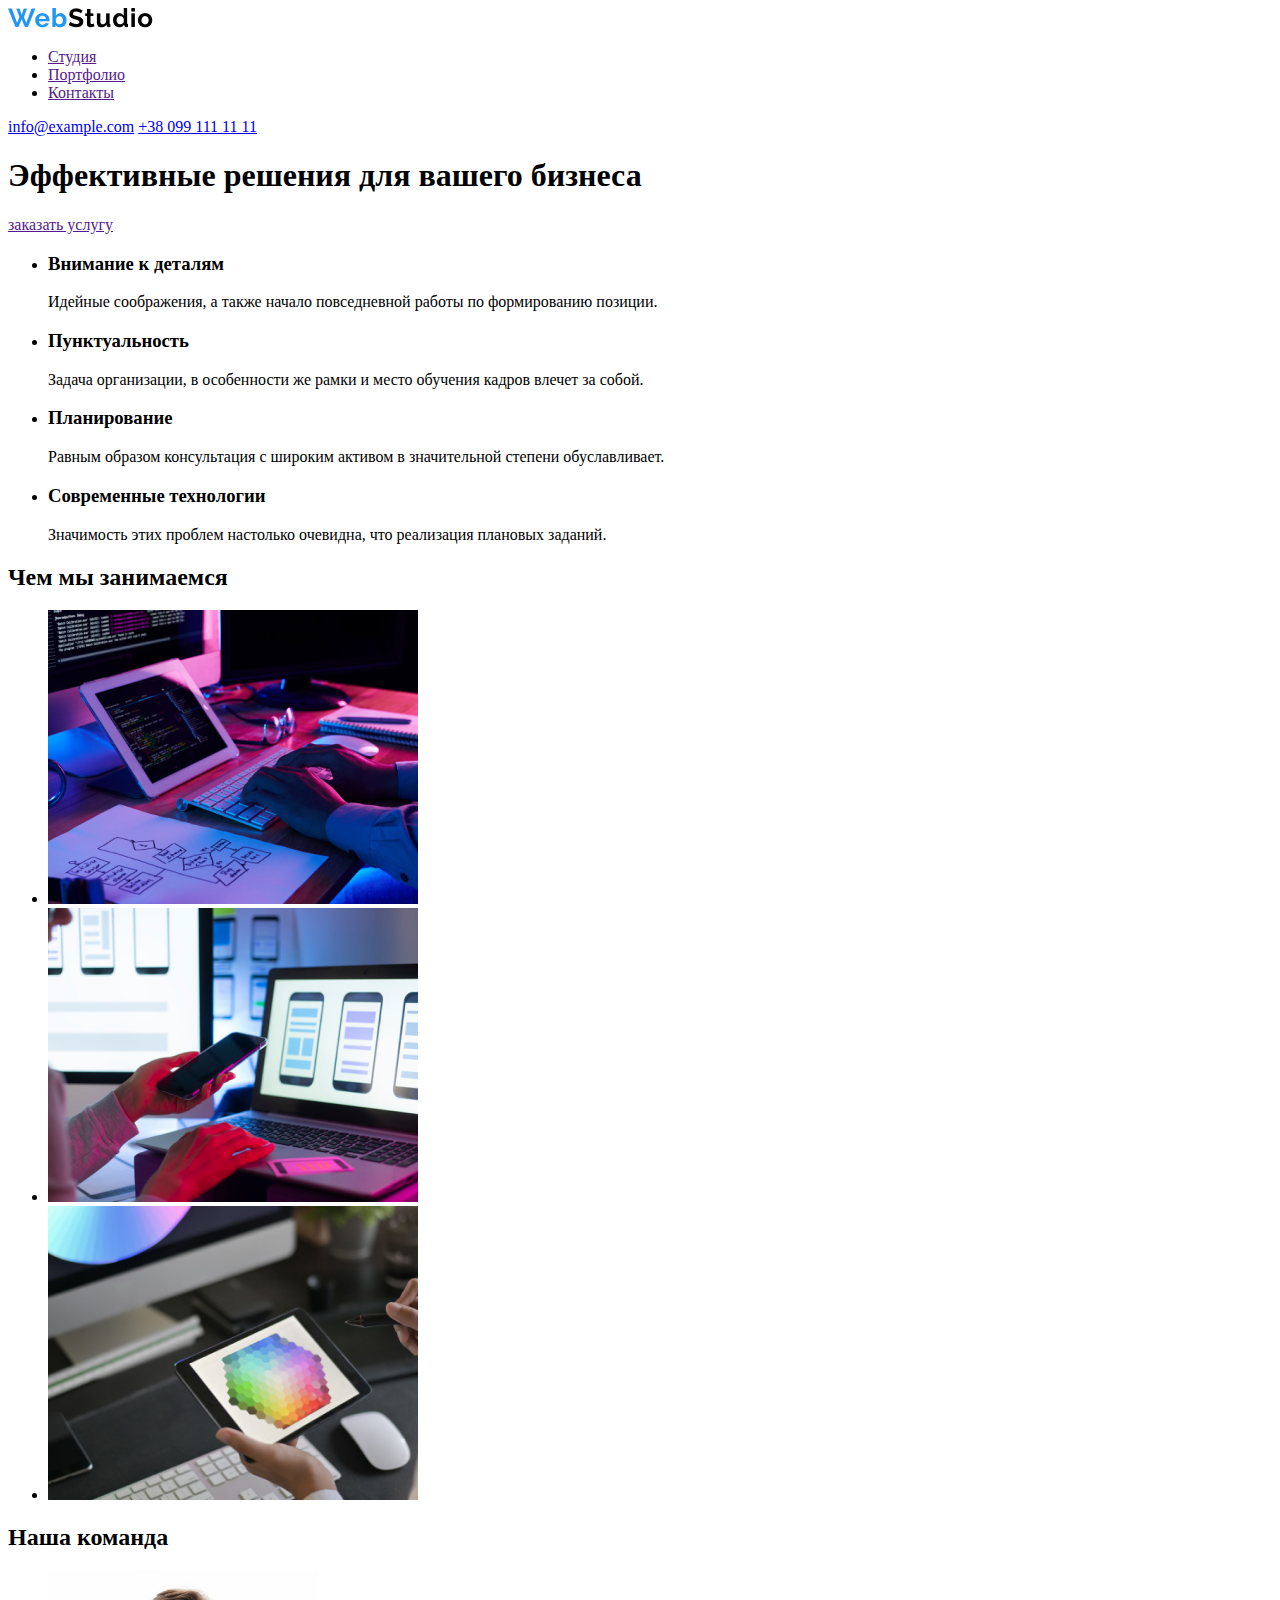
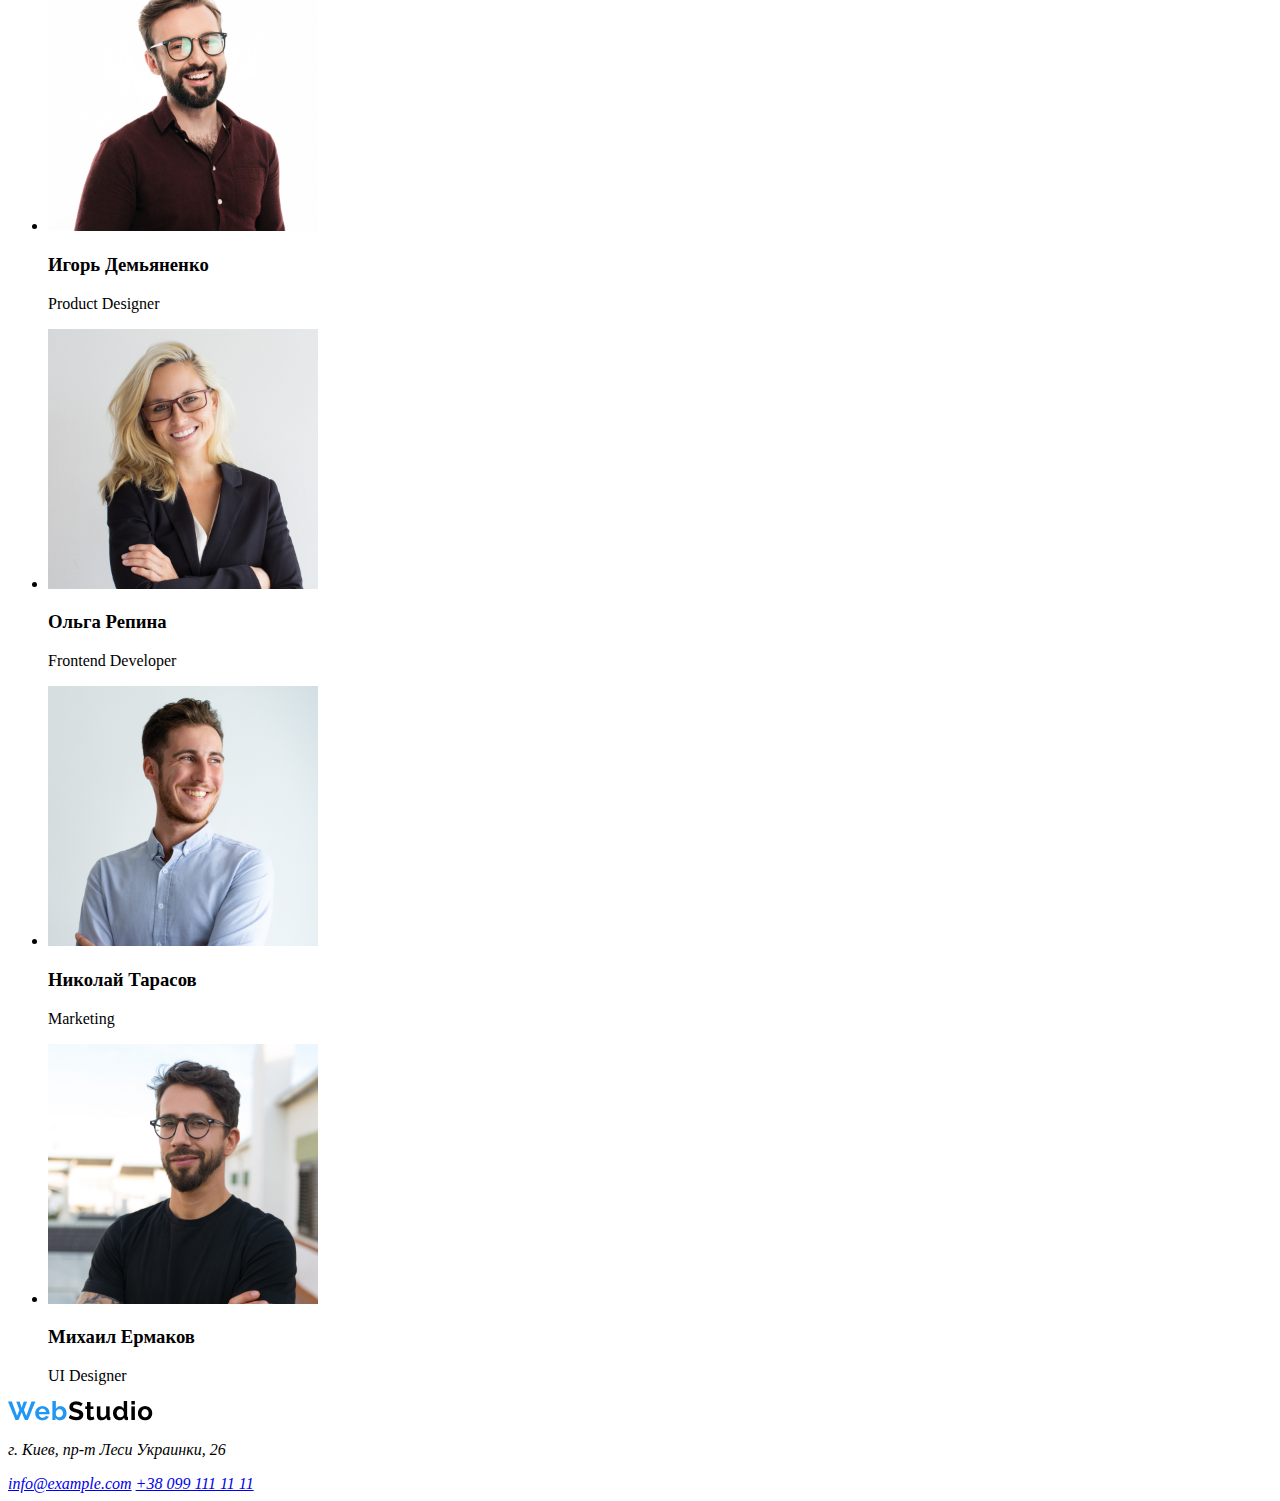
==== index.html @ bf7c0bea "создал репозиторий" ====
<!DOCTYPE html>
<html lang="ru">
<head>
  <meta charset="UTF-8">
  <meta http-equiv="X-UA-Compatible" content="IE=edge">
  <meta name="viewport" content="width=device-width, initial-scale=1.0">
  <title>WebStudio</title>
</head>
<body>
  <header>
    <nav>
      <a href=""><img src="foto/webstudio.png " alt="Логотип компании"></a>
      <ul>
        <li><a href="">Студия</a></li>
        <li><a href="">Портфолио</a></li>
        <li><a href="">Контакты</a></li>
      </ul>
    </nav>
    <a href="mailto: info@example.com">info@example.com</a>
    <a href="tel: +380991111111">+38 099 111 11 11</a>
  </header>
  <main>
    <!-- эффективные решения-->
    <section>
      <h1>Эффективные решения для вашего бизнеса</h1>
      <a href="">заказать услугу</a>
    </section>
    <!-- список преимуществ-->
    <section>
      <ul>
        <li>
          <h3>Внимание к деталям</h3>
          <p>Идейные соображения, а также начало повседневной работы по формированию позиции.</p>
        </li>
        <li>
          <h3>Пунктуальность</h3>
          <p>Задача организации, в особенности же рамки и место обучения кадров влечет за собой.</p>
        </li>
        <li>
          <h3>Планирование</h3>
          <p>Равным образом консультация с широким активом в значительной степени обуславливает.</p>
        </li>
        <li>
          <h3>Современные технологии</h3>
          <p>Значимость этих проблем настолько очевидна, что реализация плановых заданий.</p>
        </li>
      </ul>
    </section>
    <!--Наши возможности-->
    <section>
      <h2>Чем мы занимаемся</h2>
      <ul>
        <li><img src="foto/keyboard.png" alt="" width="370"></li>
        <li><img src="foto/notebook.png" alt="" width="370"></li>
        <li><img src="foto/tablet.png" alt="" width="370"></li>
      </ul>
    </section>
    <!-- наша команда-->
    <section>
      <h2>Наша команда</h2>
      <ul>
        <li>
          <img src="foto/demyanenko.jpg" alt="" width="270">
          <h3>Игорь Демьяненко</h3>
          <p>Product Designer</p>
        </li>
        <li>
          <img src="foto/repina.jpg" alt="" width="270">
          <h3>Ольга Репина</h3>
          <p>Frontend Developer</p>
        </li>
        <li>
          <img src="foto/tarasov.jpg" alt="" width="270">
          <h3>Николай Тарасов</h3>
          <p>Marketing</p>
        </li>
        <li>
          <img src="foto/ermakov .jpg" alt="" width="270">
          <h3>Михаил Ермаков</h3>
          <p>UI Designer</p>
        </li>
      </ul>
    </section>
  </main>
  <!-- Подвал -->
  <footer>
    <img src="foto/webstudio.png " alt="logo">
    <address>
      <p>г. Киев, пр-т Леси Украинки, 26</p>
      <a href="mailto:info@example.com">info@example.com</a>
      <a href="tel:+380991111111">+38 099 111 11 11</a>
    </address>
  </footer>
</body>
</html>
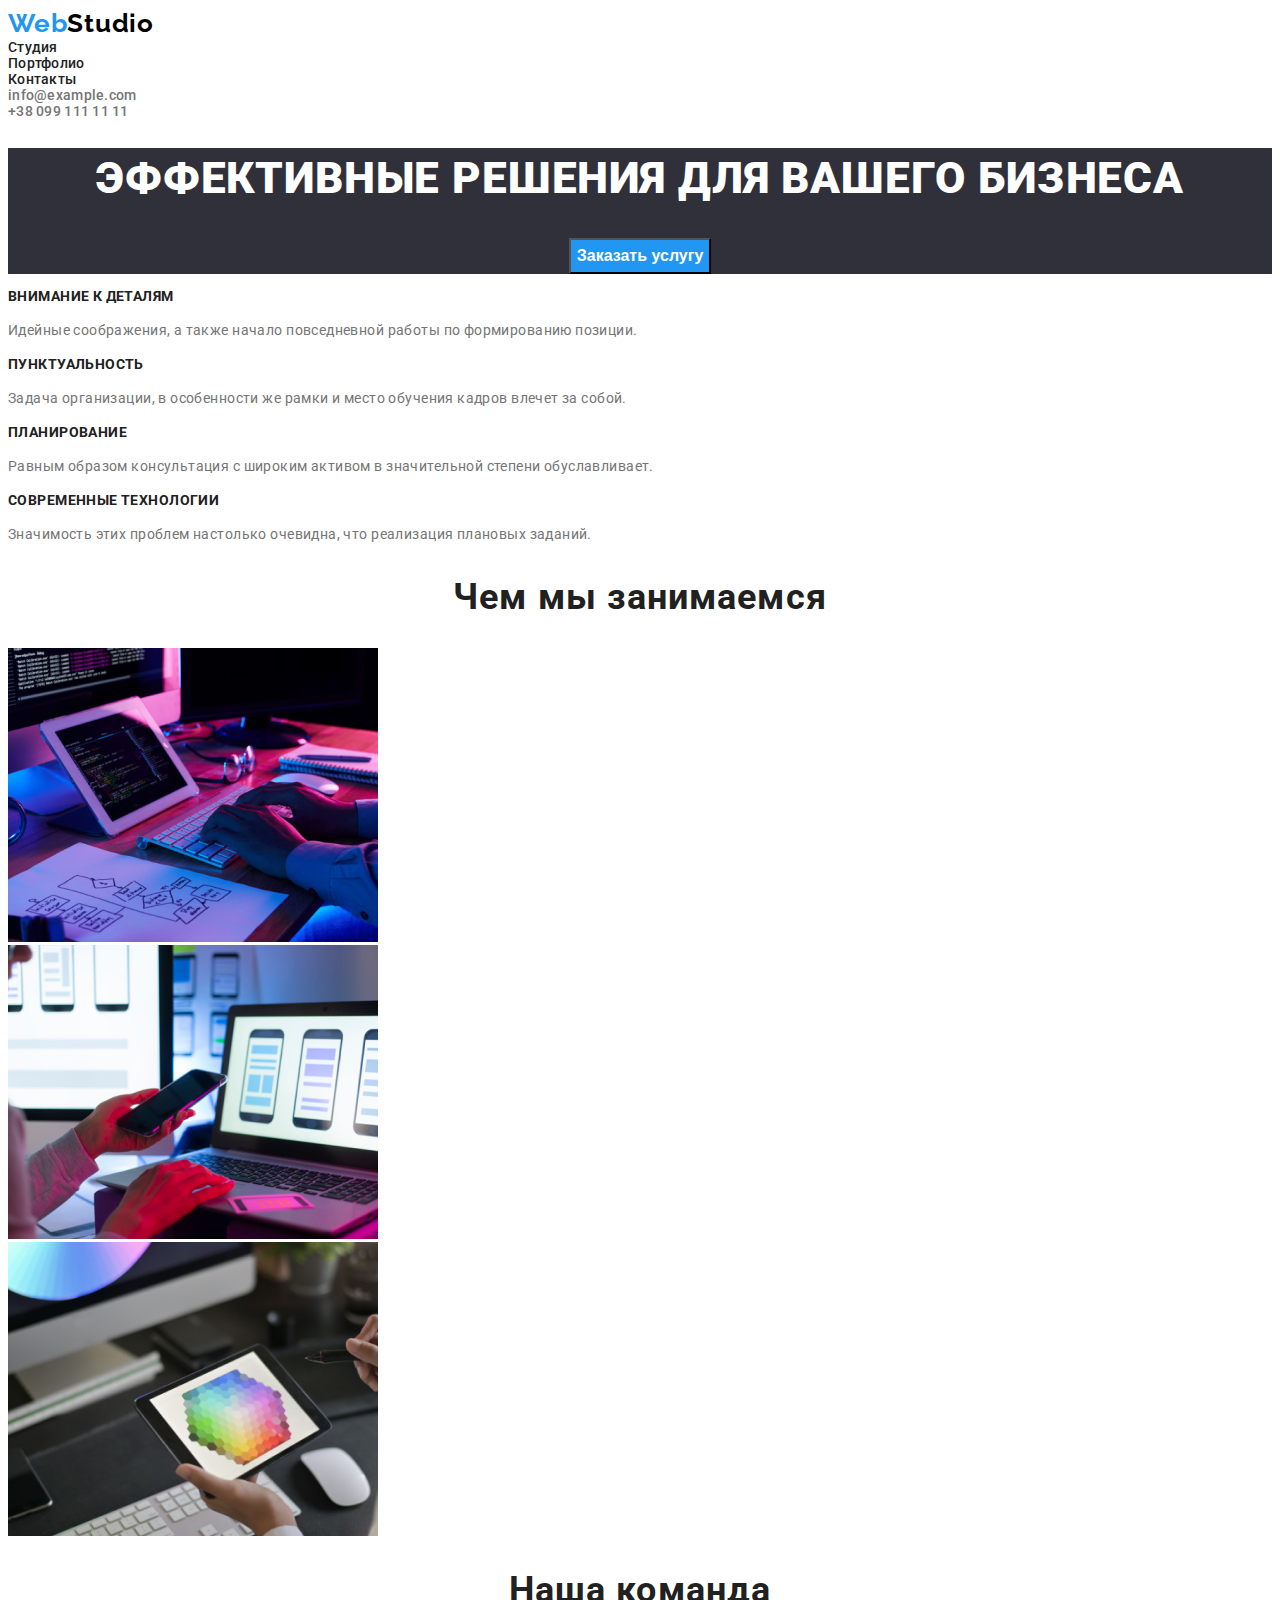
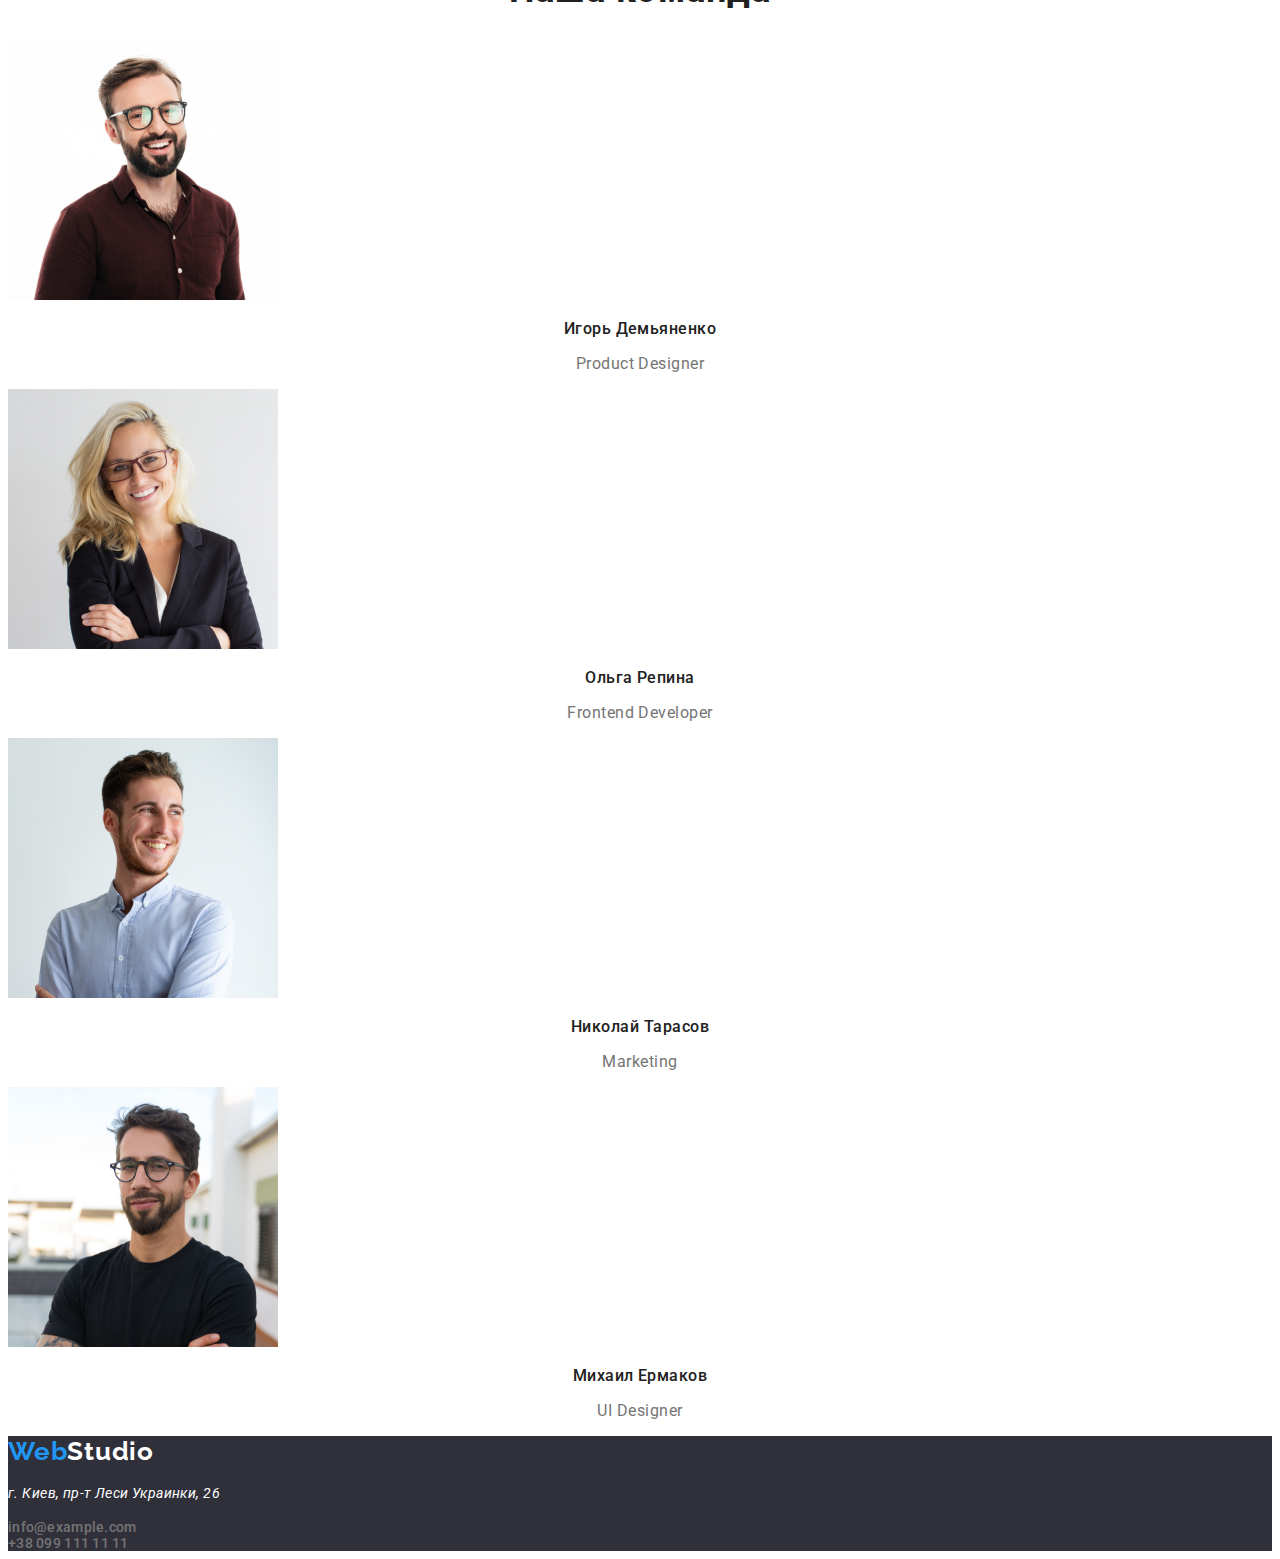
==== commit bfe13d64: "ДЗ-2.0" ====
--- a/index.html
+++ b/index.html
@@ -1,95 +1,105 @@
 <!DOCTYPE html>
 <html lang="ru">
-<head>
-  <meta charset="UTF-8">
-  <meta http-equiv="X-UA-Compatible" content="IE=edge">
-  <meta name="viewport" content="width=device-width, initial-scale=1.0">
-  <title>WebStudio</title>
-</head>
-<body>
-  <header>
-    <nav>
-      <a href=""><img src="foto/webstudio.png " alt="Логотип компании"></a>
+  <head>
+    <meta charset="UTF-8">
+    <meta http-equiv="X-UA-Compatible" content="IE=edge">
+    <meta name="viewport" content="width=device-width, initial-scale=1.0">
+    <title>WebStudio</title>
+    <link rel="preconnect" href="https://fonts.googleapis.com">
+    <link rel="preconnect" href="https://fonts.gstatic.com" crossorigin>
+    <link href="https://fonts.googleapis.com/css2?family=Raleway:wght@700&family=Roboto:wght@400;500;700;900&display=swap" rel="stylesheet">
+    <link rel="stylesheet" href="./css/style.css"/>
+  </head>
+  <body>
+    <!--Шапка сайта-->
+    <header>
+      <!-- навигация -->
+      <a  href="index.html" class="logo">Web<span class="logo-span">Studio</span></a>
+      <nav>
+        <ul class="nav-list">
+          <li><a class="nav-item" href="">Студия</a></li>
+          <li><a class="nav-item" href="portfolio.html">Портфолио</a></li>
+          <li><a class="nav-item" href="">Контакты</a></li>
+        </ul>
+      </nav>
       <ul>
-        <li><a href="">Студия</a></li>
-        <li><a href="">Портфолио</a></li>
-        <li><a href="">Контакты</a></li>
+        <li><a class="header-mail" href="mailto:info@example.com">info@example.com</a></li>
+        <li><a class="header-tel" href="tel:+380991111111">+38 099 111 11 11</a></li>
       </ul>
-    </nav>
-    <a href="mailto: info@example.com">info@example.com</a>
-    <a href="tel: +380991111111">+38 099 111 11 11</a>
-  </header>
-  <main>
-    <!-- эффективные решения-->
-    <section>
-      <h1>Эффективные решения для вашего бизнеса</h1>
-      <a href="">заказать услугу</a>
-    </section>
-    <!-- список преимуществ-->
-    <section>
-      <ul>
-        <li>
-          <h3>Внимание к деталям</h3>
-          <p>Идейные соображения, а также начало повседневной работы по формированию позиции.</p>
-        </li>
-        <li>
-          <h3>Пунктуальность</h3>
-          <p>Задача организации, в особенности же рамки и место обучения кадров влечет за собой.</p>
-        </li>
-        <li>
-          <h3>Планирование</h3>
-          <p>Равным образом консультация с широким активом в значительной степени обуславливает.</p>
-        </li>
-        <li>
-          <h3>Современные технологии</h3>
-          <p>Значимость этих проблем настолько очевидна, что реализация плановых заданий.</p>
-        </li>
-      </ul>
-    </section>
-    <!--Наши возможности-->
-    <section>
-      <h2>Чем мы занимаемся</h2>
-      <ul>
-        <li><img src="foto/keyboard.png" alt="" width="370"></li>
-        <li><img src="foto/notebook.png" alt="" width="370"></li>
-        <li><img src="foto/tablet.png" alt="" width="370"></li>
-      </ul>
-    </section>
-    <!-- наша команда-->
-    <section>
-      <h2>Наша команда</h2>
-      <ul>
-        <li>
-          <img src="foto/demyanenko.jpg" alt="" width="270">
-          <h3>Игорь Демьяненко</h3>
-          <p>Product Designer</p>
-        </li>
-        <li>
-          <img src="foto/repina.jpg" alt="" width="270">
-          <h3>Ольга Репина</h3>
-          <p>Frontend Developer</p>
-        </li>
-        <li>
-          <img src="foto/tarasov.jpg" alt="" width="270">
-          <h3>Николай Тарасов</h3>
-          <p>Marketing</p>
-        </li>
-        <li>
-          <img src="foto/ermakov .jpg" alt="" width="270">
-          <h3>Михаил Ермаков</h3>
-          <p>UI Designer</p>
-        </li>
-      </ul>
-    </section>
-  </main>
-  <!-- Подвал -->
-  <footer>
-    <img src="foto/webstudio.png " alt="logo">
-    <address>
-      <p>г. Киев, пр-т Леси Украинки, 26</p>
-      <a href="mailto:info@example.com">info@example.com</a>
-      <a href="tel:+380991111111">+38 099 111 11 11</a>
-    </address>
-  </footer>
-</body>
+    </header>
+    <main>
+      <!-- эффективные решения-->
+      <section class="effective-solutions">
+        <h1 class="effective-solutions-title">Эффективные решения для вашего бизнеса</h1>
+        <button type="button" class="effective-solutions-button"><a class="effective-solutions-link" href="">Заказать услугу</a></button>
+      </section>
+      <!-- список преимуществ-->
+      <section class="advantage">
+        <ul class="advantage-list">
+          <li class="advantage-item">
+            <h3 class="advantage-item-title">Внимание к деталям</h3>
+            <p class="advantage-item-text">Идейные соображения, а также начало повседневной работы по формированию позиции.</p>
+          </li>
+          <li class="advantage-item">
+            <h3 class="advantage-item-title">Пунктуальность</h3>
+            <p class="advantage-item-text">Задача организации, в особенности же рамки и место обучения кадров влечет за собой.</p>
+          </li>
+          <li class="advantage-item">
+            <h3 class="advantage-item-title">Планирование</h3>
+            <p class="advantage-item-text">Равным образом консультация с широким активом в значительной степени обуславливает.</p>
+          </li>
+          <li class="advantage-item">
+            <h3 class="advantage-item-title">Современные технологии</h3>
+            <p class="advantage-item-text">Значимость этих проблем настолько очевидна, что реализация плановых заданий.</p>
+          </li>
+        </ul>
+      </section>
+      <!--Наши возможности-->
+      <section class="opportunities">
+        <h2 class="opportunities-title">Чем мы занимаемся</h2>
+        <ul>
+          <li class="opportunities-item"><img src="foto/keyboard.png" alt="Клавиатуруа" width="370"></li>
+          <li class="opportunities-item"><img src="foto/notebook.png" alt="Ноутбук" width="370"></li>
+          <li class="opportunities-item"><img src="foto/tablet.png" alt="Планшет" width="370"></li>
+        </ul>
+      </section>
+      <!-- наша команда-->
+      <section class="team">
+        <h2 class="team-title">Наша команда</h2>
+        <ul class="team-list">
+          <li class="team-item">
+            <img src="foto/demyanenko.jpg" alt="Игорь Демьяненко" width="270">
+            <h3 class="team-item-sudtitle">Игорь Демьяненко</h3>
+            <p lang="en" class="team-item-text">Product Designer</p>
+          </li>
+          <li class="team-item">
+            <img src="foto/repina.jpg" alt="Ольга Репина" width="270">
+            <h3 class="team-item-sudtitle">Ольга Репина</h3>
+            <p lang="en" class="team-item-text">Frontend Developer</p>
+          </li>
+          <li class="team-item">
+            <img src="foto/tarasov.jpg" alt="Николай Тарасов" width="270">
+            <h3 class="team-item-sudtitle">Николай Тарасов</h3>
+            <p lang="en" class="team-item-text">Marketing</p>
+          </li>
+          <li class="team-item">
+            <img src="foto/ermakov.jpg" alt="Михаил Ермаков" width="270">
+            <h3 class="team-item-sudtitle">Михаил Ермаков</h3>
+            <p lang="en" class="team-item-text">UI Designer</p>
+          </li>
+        </ul>
+      </section>
+    </main>
+    <!-- Подвал -->
+    <footer>
+      <a href="" class="logo">Web<span class="footer-logo">Studio</span></a>
+      <address>
+        <p class="address-text">г. Киев, пр-т Леси Украинки, 26</p>
+        <ul>
+          <li><a class="footer-mail" href="mailto:info@example.com">info@example.com</a></li>
+          <li><a class="footer-tel" href="tel:+380991111111">+38 099 111 11 11</a></li>
+        </ul>
+      </address>
+    </footer>
+  </body>
 </html>--- a/css/style.css
+++ b/css/style.css
@@ -0,0 +1,205 @@
+*,
+*::before,
+*::after {
+  box-sizing: border-box;
+}
+
+body {
+  font-family: 'Roboto', sans-serif; 
+  font-style: normal;
+  font-weight: 500;
+  font-size: 14px;
+  line-height: 16px;
+  letter-spacing: 0.02em;
+}
+
+a {
+  text-decoration: none;
+  font-style: normal;
+  color: #757575;
+}
+
+ul {
+  list-style: none;
+  margin: 0;
+  padding: 0;
+}
+
+header ul a:hover{
+  color: #2196F3;
+  coursor: poiter;
+}
+
+footer {
+  background-color: #2F303A;
+}
+
+.logo{
+  font-family: 'Raleway', sans-serif;
+  font-style: normal;
+  font-weight: bold;
+  font-size: 26px;
+  line-height: 31px;
+  letter-spacing: 0.03em;
+  color: #2196F3;
+}
+
+.logo-span{
+  color: #000;
+}
+
+.nav-item{
+  font-weight: 500;
+  font-size: 14px;
+  line-height: 16px;
+  letter-spacing: 0.02em;
+  color: #212121;
+}
+
+.effective-solutions{
+  background-color: #2F303A;;
+  text-align: center;
+  letter-spacing: 0.06em;
+}
+
+.effective-solutions-title {
+  font-weight: 900;
+  font-size: 44px;
+  line-height: 60px;
+  text-transform: uppercase;
+  color: #FFFFFF;
+}
+
+.effective-solutions-button{
+  background-color: #2196F3;
+}
+
+.effective-solutions-link{
+  font-weight: bold;
+  font-size: 16px;
+  line-height: 30px;
+  color: #FFFFFF;
+}
+
+.advantage-item-title{
+  font-weight: bold;
+  font-size: 14px;
+  line-height: 16px;
+  letter-spacing: 0.03em;
+  text-transform: uppercase;
+  color: #212121;
+}
+
+.advantage-item-text{
+  font-weight: normal;
+  font-size: 14px;
+  line-height: 24px;
+  letter-spacing: 0.03em;
+  color: #757575;
+}
+
+.opportunities-title{
+  font-weight: bold;
+  font-size: 36px;
+  line-height: 42px;
+  text-align: center;
+  letter-spacing: 0.03em;
+  color: #212121;
+}
+
+.team-title{
+  font-weight: bold;
+  font-size: 36px;
+  line-height: 42px;
+  text-align: center;
+  letter-spacing: 0.03em;
+  color: #212121;
+}
+
+.team-item-sudtitle{
+  font-weight: 500;
+  font-size: 16px;
+  line-height: 19px;
+  text-align: center;
+  letter-spacing: 0.03em;
+  color: #212121;
+}
+
+.team-item-text{
+  font-weight: normal;
+  font-size: 16px;
+  line-height: 19px;
+  text-align: center;
+  letter-spacing: 0.03em;
+  color: #757575;
+}
+
+.footer-logo{
+  color: #fff;
+}
+
+.address-text {
+  font-weight: normal;
+  font-size: 14px;
+  line-height: 24px;
+  letter-spacing: 0.03em;
+  color: #FFF;
+}
+
+.filter-item{
+  font-weight: 500;
+  font-size: 16px;
+  line-height: 26px;
+  text-align: center;
+  letter-spacing: 0.03em;
+}
+
+.filter-button{
+  border: none;
+  background-color: #F5F4FA;
+}
+
+.filter-button:hover{
+  background-color: #2196F3;
+  color: #FFF;
+}
+
+.filter-link{
+  font-weight: 500;
+  font-size: 16px;
+  line-height: 26px;
+  text-align: center;
+  letter-spacing: 0.03em;
+  color: #212121;
+}
+
+.filter-link:hover{
+  color: #fff;
+}
+
+.project-img{
+
+}
+
+.project-title{
+  font-weight: bold;
+  font-size: 18px;
+  line-height: 36px;
+  letter-spacing: 0.06em;
+  text-align: center;
+  color: #212121;
+}
+
+.project-text{
+  font-weight: normal;
+  font-size: 16px;
+  line-height: 30px;
+  letter-spacing: 0.03em;
+  text-align: center;
+  color: #757575;
+}
+
+
+
+
+
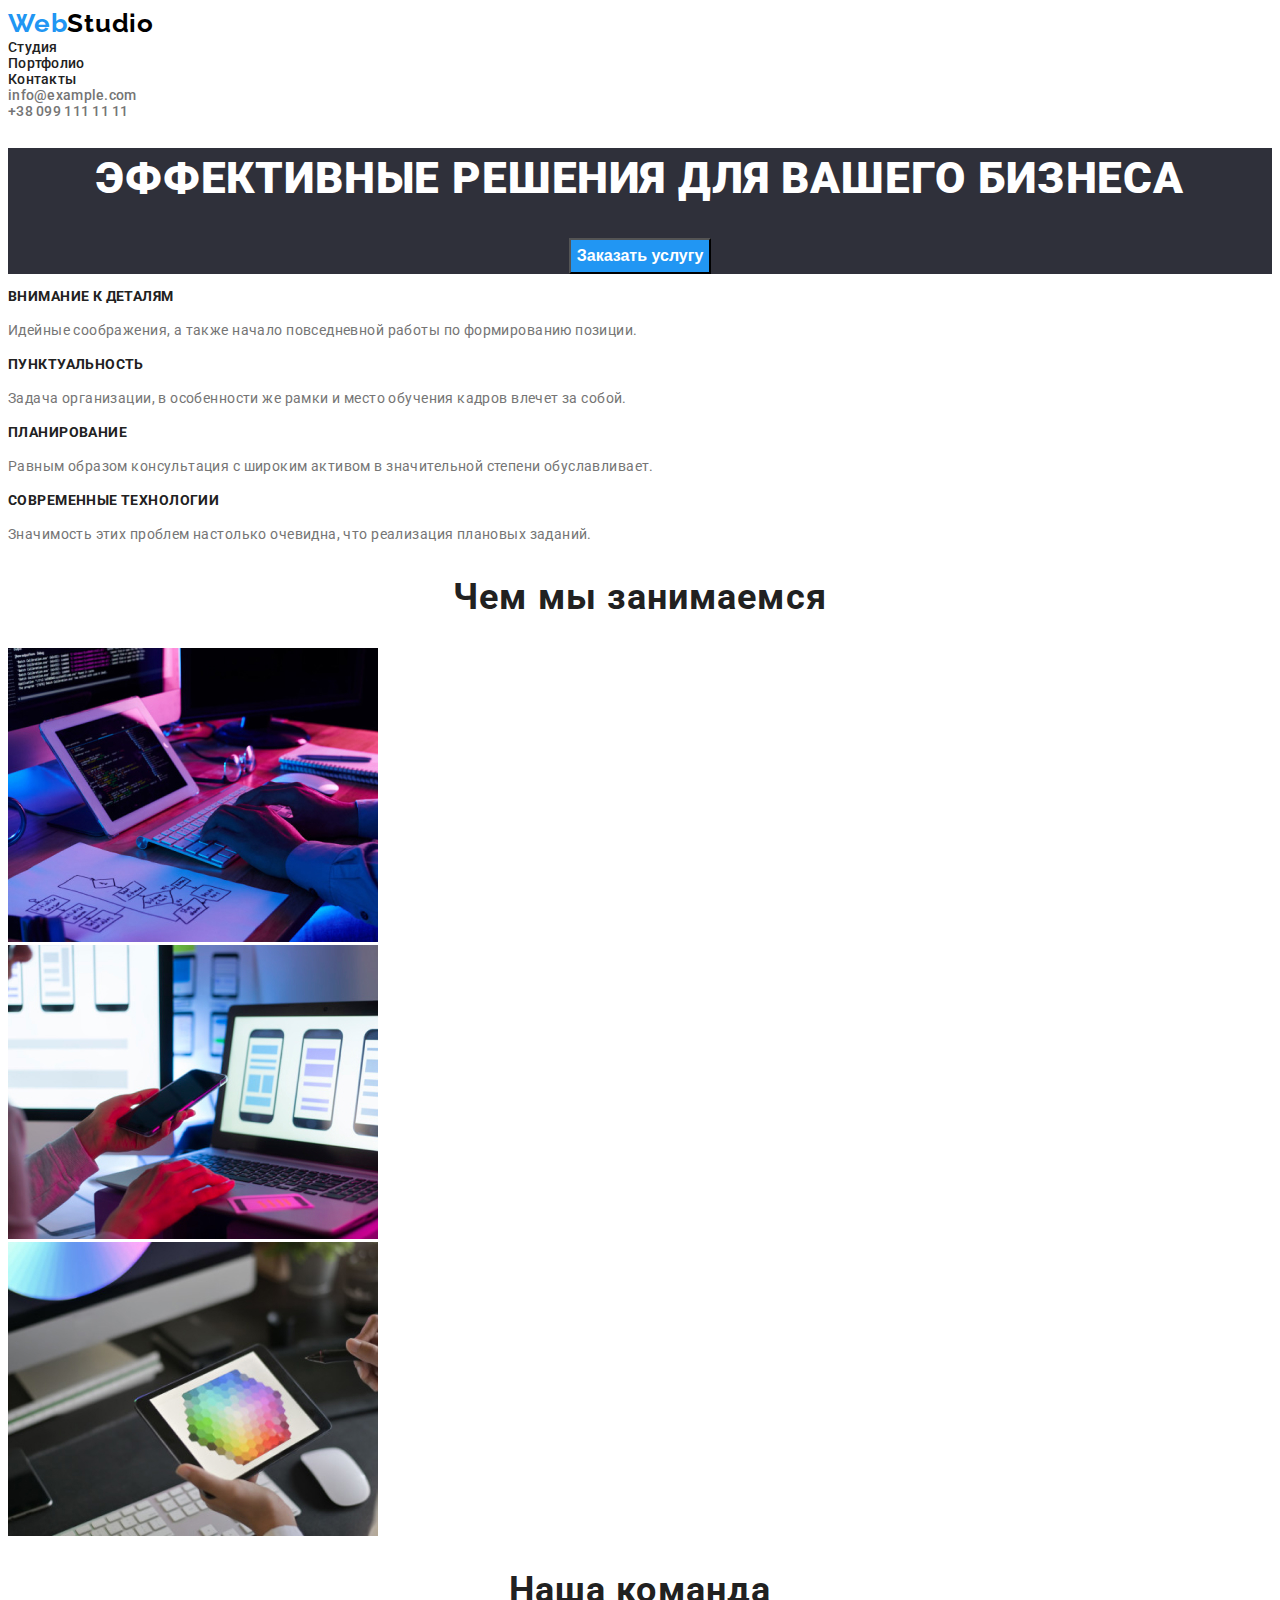
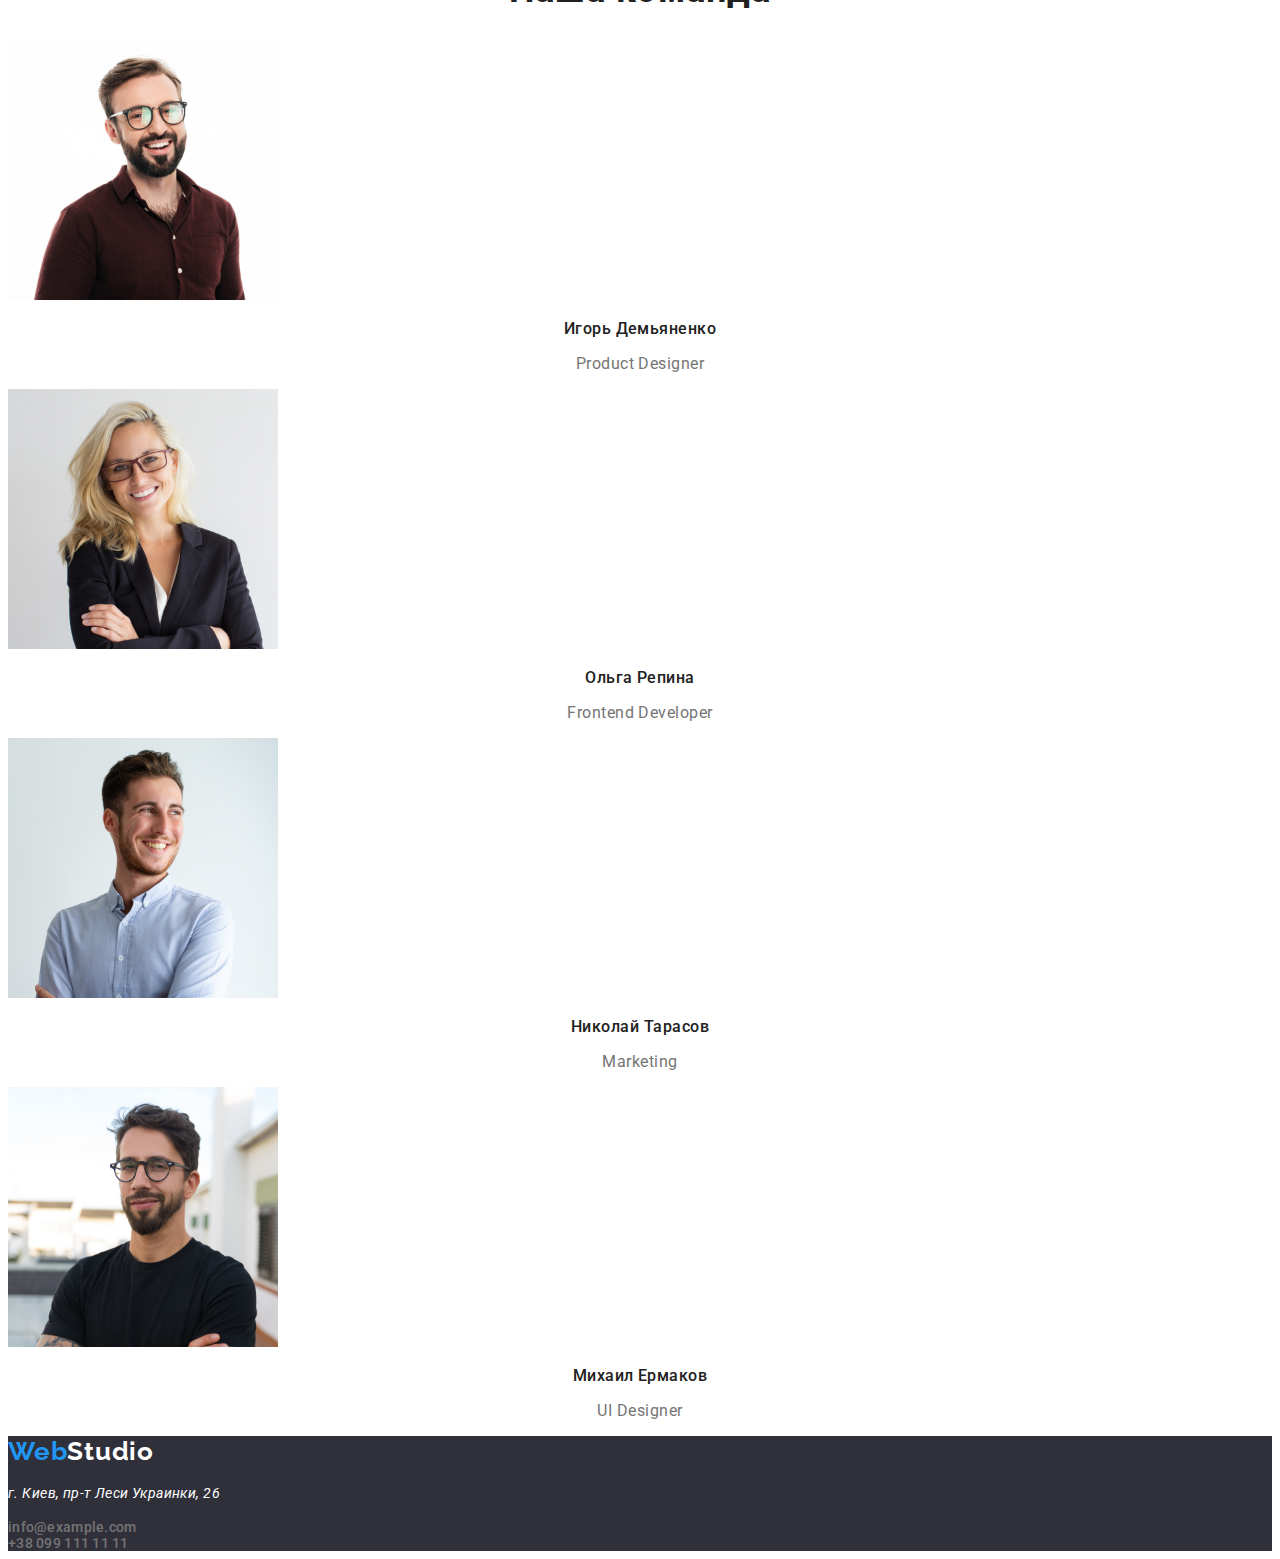
==== commit 5edd6adf: "DZ-2.1 исправленный" ====
--- a/index.html
+++ b/index.html
@@ -58,9 +58,9 @@
       <section class="opportunities">
         <h2 class="opportunities-title">Чем мы занимаемся</h2>
         <ul>
-          <li class="opportunities-item"><img src="foto/keyboard.png" alt="Клавиатуруа" width="370"></li>
-          <li class="opportunities-item"><img src="foto/notebook.png" alt="Ноутбук" width="370"></li>
-          <li class="opportunities-item"><img src="foto/tablet.png" alt="Планшет" width="370"></li>
+          <li class="opportunities-item"><img src="foto/keyboard.jpg" alt="Клавиатуруа" width="370"></li>
+          <li class="opportunities-item"><img src="foto/notebook.jpg" alt="Ноутбук" width="370"></li>
+          <li class="opportunities-item"><img src="foto/tablet.jpg" alt="Планшет" width="370"></li>
         </ul>
       </section>
       <!-- наша команда-->
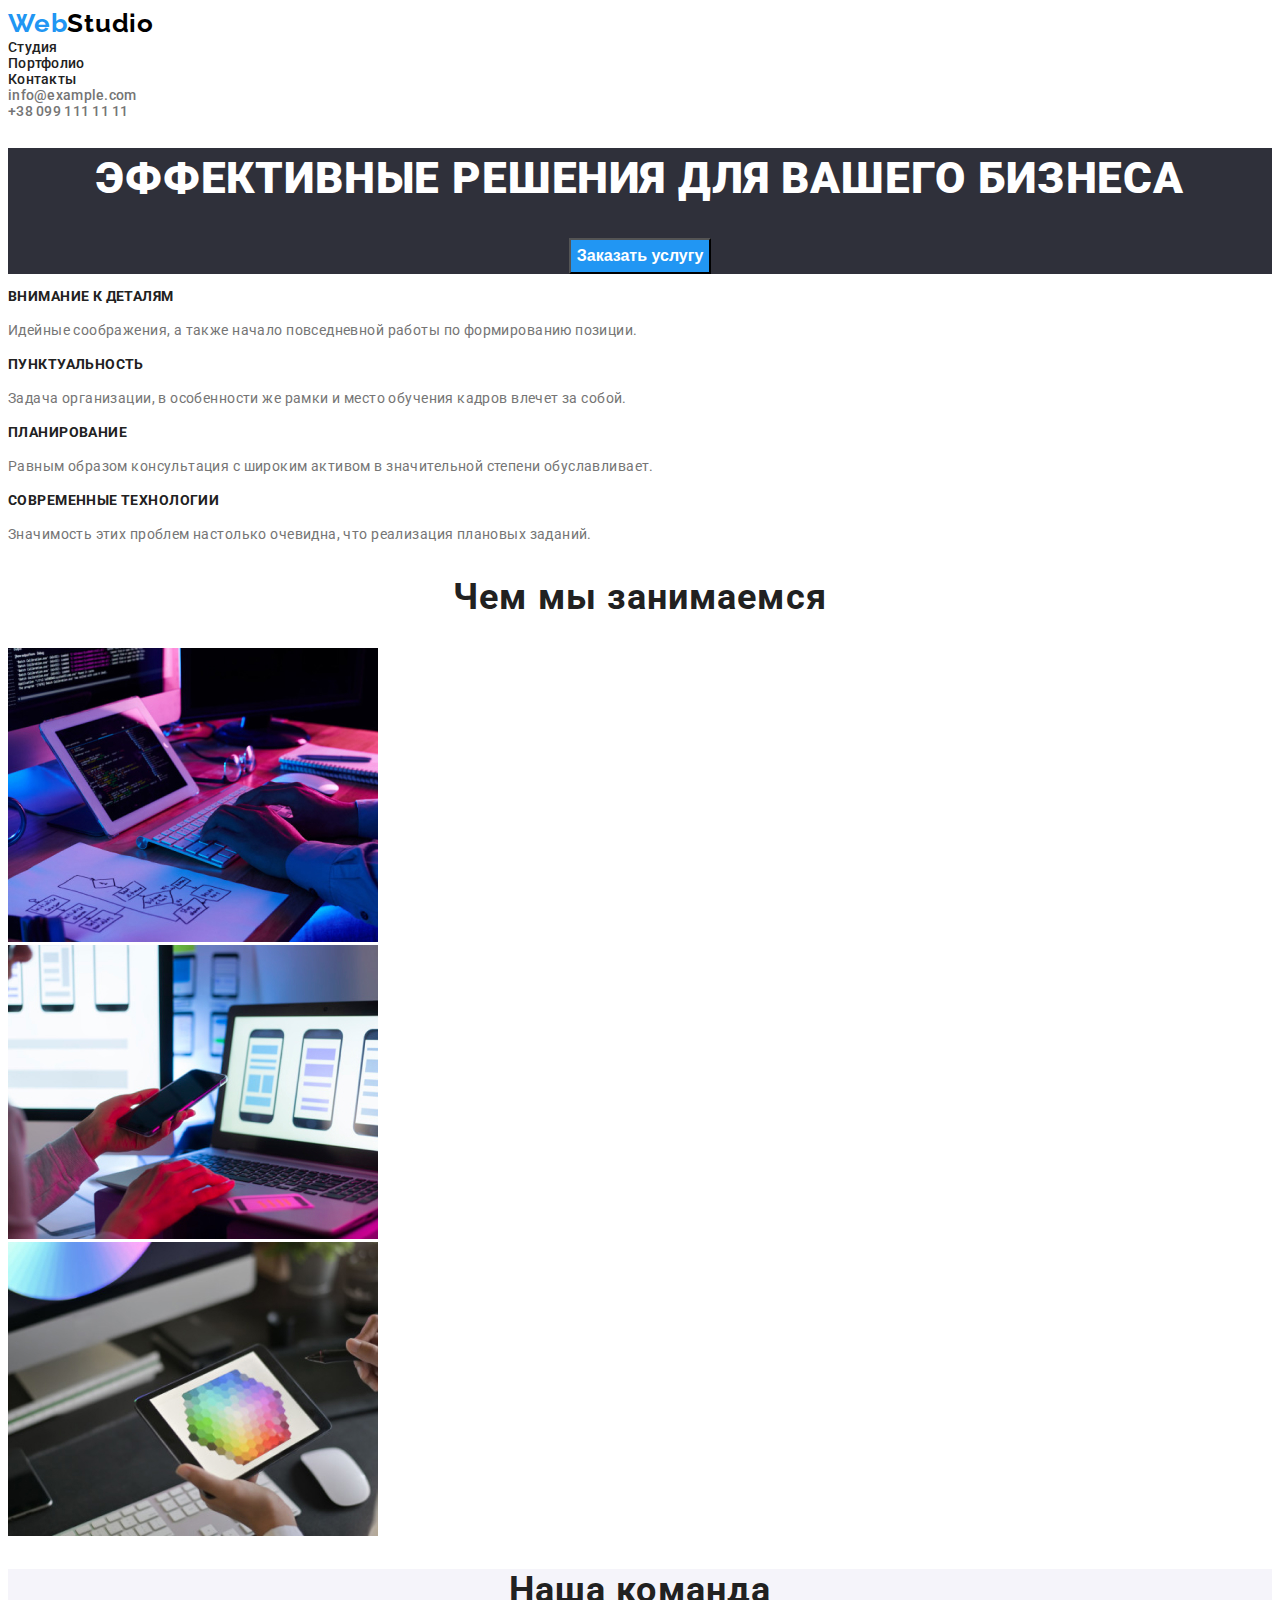
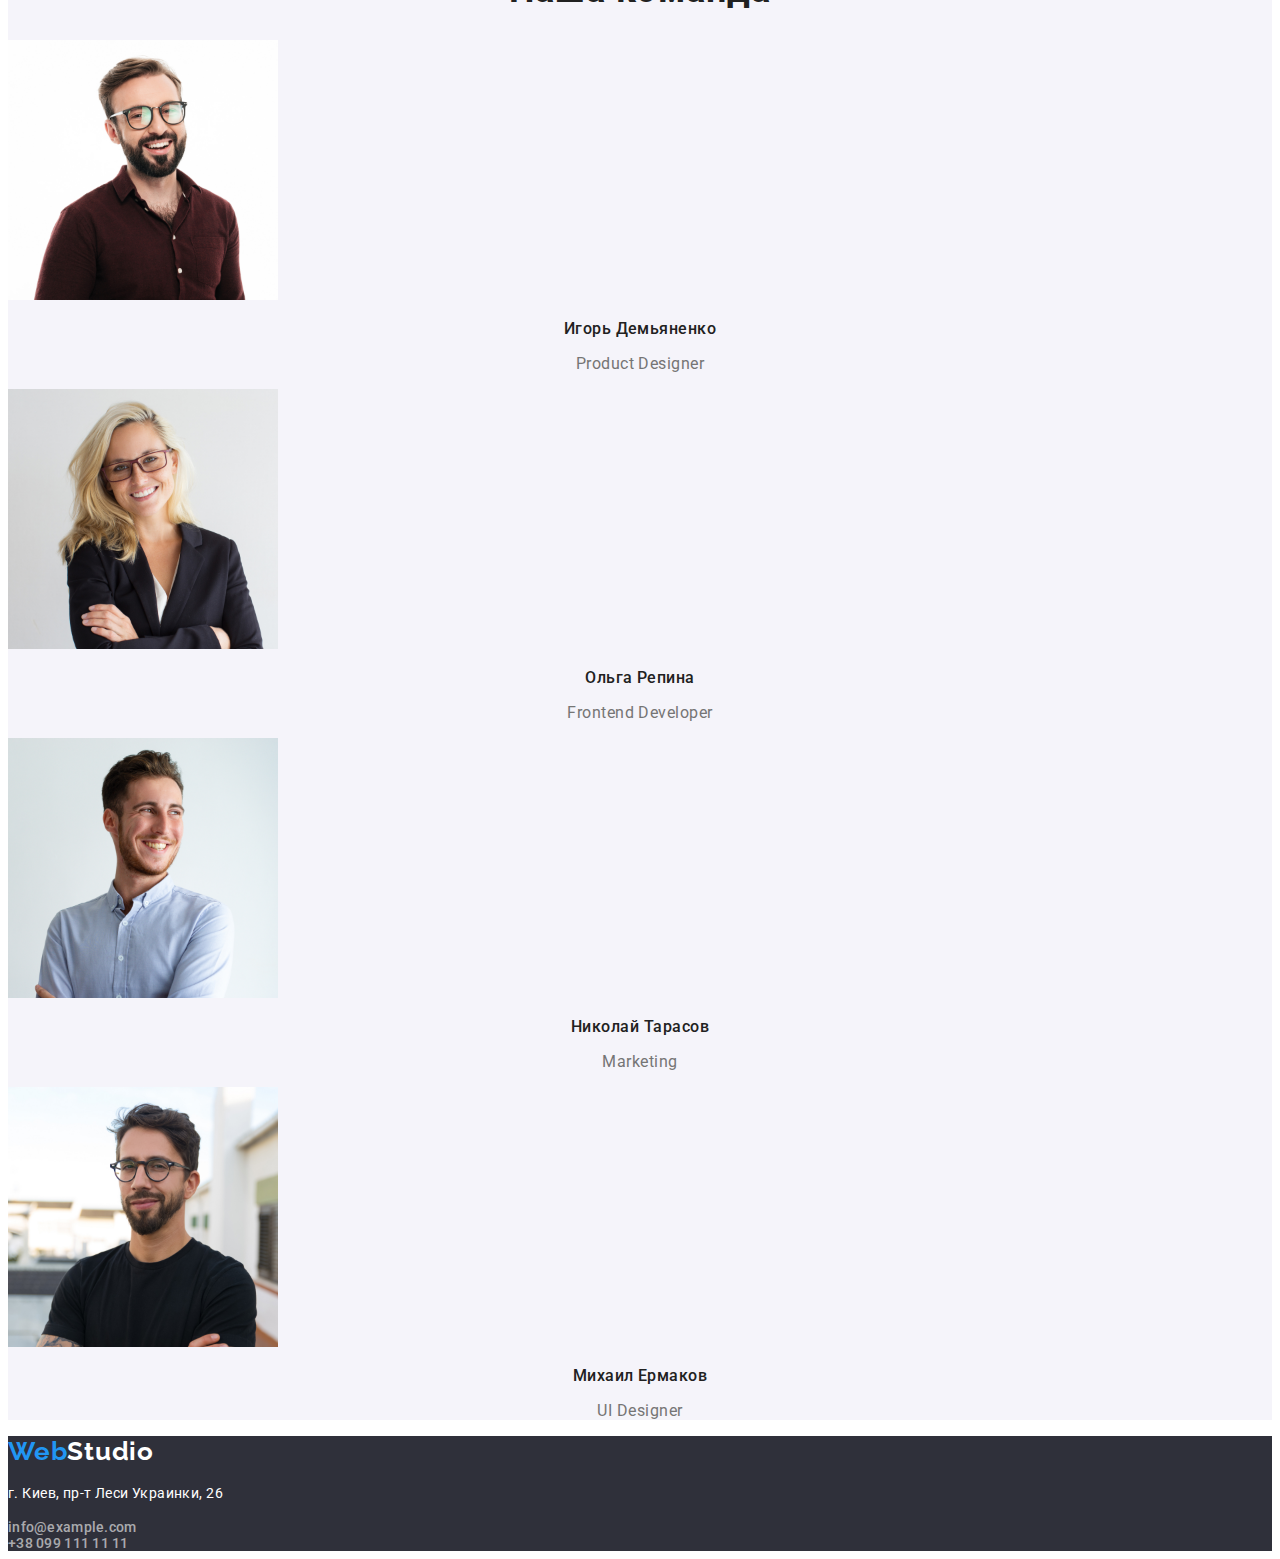
==== commit 6b5e3424: "Подключил стили" ====
--- a/index.html
+++ b/index.html
@@ -17,7 +17,7 @@
       <a  href="index.html" class="logo">Web<span class="logo-span">Studio</span></a>
       <nav>
         <ul class="nav-list">
-          <li><a class="nav-item" href="">Студия</a></li>
+          <li><a class="nav-item" href="index.html">Студия</a></li>
           <li><a class="nav-item" href="portfolio.html">Портфолио</a></li>
           <li><a class="nav-item" href="">Контакты</a></li>
         </ul>
@@ -31,7 +31,7 @@
       <!-- эффективные решения-->
       <section class="effective-solutions">
         <h1 class="effective-solutions-title">Эффективные решения для вашего бизнеса</h1>
-        <button type="button" class="effective-solutions-button"><a class="effective-solutions-link" href="">Заказать услугу</a></button>
+        <button type="button" class="effective-solutions-button">Заказать услугу</button>
       </section>
       <!-- список преимуществ-->
       <section class="advantage">
@@ -92,7 +92,7 @@
     </main>
     <!-- Подвал -->
     <footer>
-      <a href="" class="logo">Web<span class="footer-logo">Studio</span></a>
+      <a href="index.html" class="logo">Web<span class="footer-logo">Studio</span></a>
       <address>
         <p class="address-text">г. Киев, пр-т Леси Украинки, 26</p>
         <ul>
--- a/css/style.css
+++ b/css/style.css
@@ -4,6 +4,10 @@
   box-sizing: border-box;
 }
 
+:root{
+  --master-color: #2196F3;
+}
+
 body {
   font-family: 'Roboto', sans-serif; 
   font-style: normal;
@@ -16,7 +20,6 @@
 a {
   text-decoration: none;
   font-style: normal;
-  color: #757575;
 }
 
 ul {
@@ -26,8 +29,8 @@
 }
 
 header ul a:hover{
-  color: #2196F3;
-  coursor: poiter;
+  color: var(--master-color);
+  cursor: poiter;
 }
 
 footer {
@@ -37,23 +40,30 @@
 .logo{
   font-family: 'Raleway', sans-serif;
   font-style: normal;
-  font-weight: bold;
+  font-weight: 700;
   font-size: 26px;
   line-height: 31px;
   letter-spacing: 0.03em;
-  color: #2196F3;
+  color: var(--master-color);
 }
 
 .logo-span{
   color: #000;
 }
 
+.nav-item:hover{
+  color: #2196F3;}
+
 .nav-item{
   font-weight: 500;
   font-size: 14px;
   line-height: 16px;
   letter-spacing: 0.02em;
   color: #212121;
+}
+
+.header-mail, .header-tel{
+  color: #757575
 }
 
 .effective-solutions{
@@ -70,11 +80,12 @@
   color: #FFFFFF;
 }
 
+.effective-solutions-button:hover{
+  background-color: #188CE8;
+}
+
 .effective-solutions-button{
-  background-color: #2196F3;
-}
-
-.effective-solutions-link{
+  background-color: var(--master-color);
   font-weight: bold;
   font-size: 16px;
   line-height: 30px;
@@ -107,6 +118,10 @@
   color: #212121;
 }
 
+.team{
+  background-color:#F5F4FA
+}
+
 .team-title{
   font-weight: bold;
   font-size: 36px;
@@ -138,7 +153,12 @@
   color: #fff;
 }
 
+.footer-mail, .footer-tel{
+  color: rgba(255, 255, 255, 0.6);
+}
+
 .address-text {
+  font-style: normal;
   font-weight: normal;
   font-size: 14px;
   line-height: 24px;
@@ -160,25 +180,8 @@
 }
 
 .filter-button:hover{
-  background-color: #2196F3;
+  background-color: var(--master-color);
   color: #FFF;
-}
-
-.filter-link{
-  font-weight: 500;
-  font-size: 16px;
-  line-height: 26px;
-  text-align: center;
-  letter-spacing: 0.03em;
-  color: #212121;
-}
-
-.filter-link:hover{
-  color: #fff;
-}
-
-.project-img{
-
 }
 
 .project-title{
@@ -197,9 +200,4 @@
   letter-spacing: 0.03em;
   text-align: center;
   color: #757575;
-}
-
-
-
-
-
+}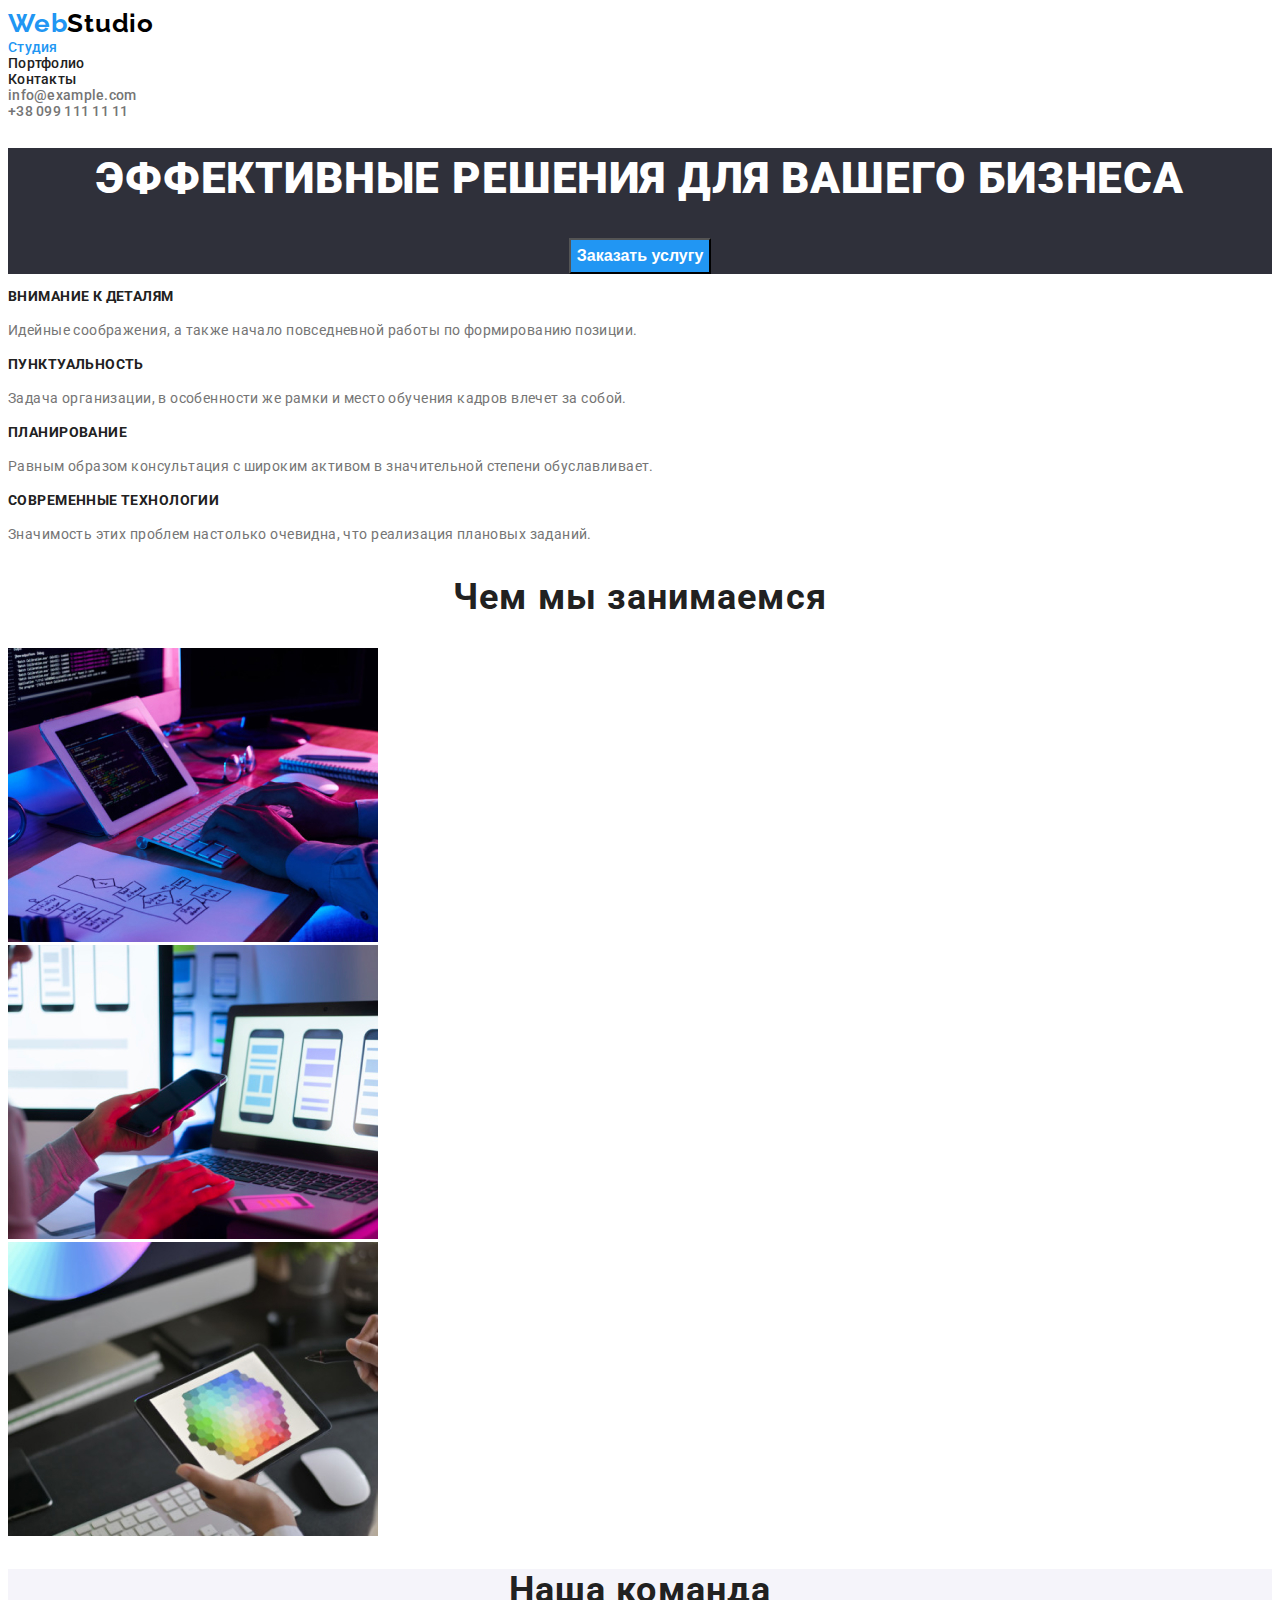
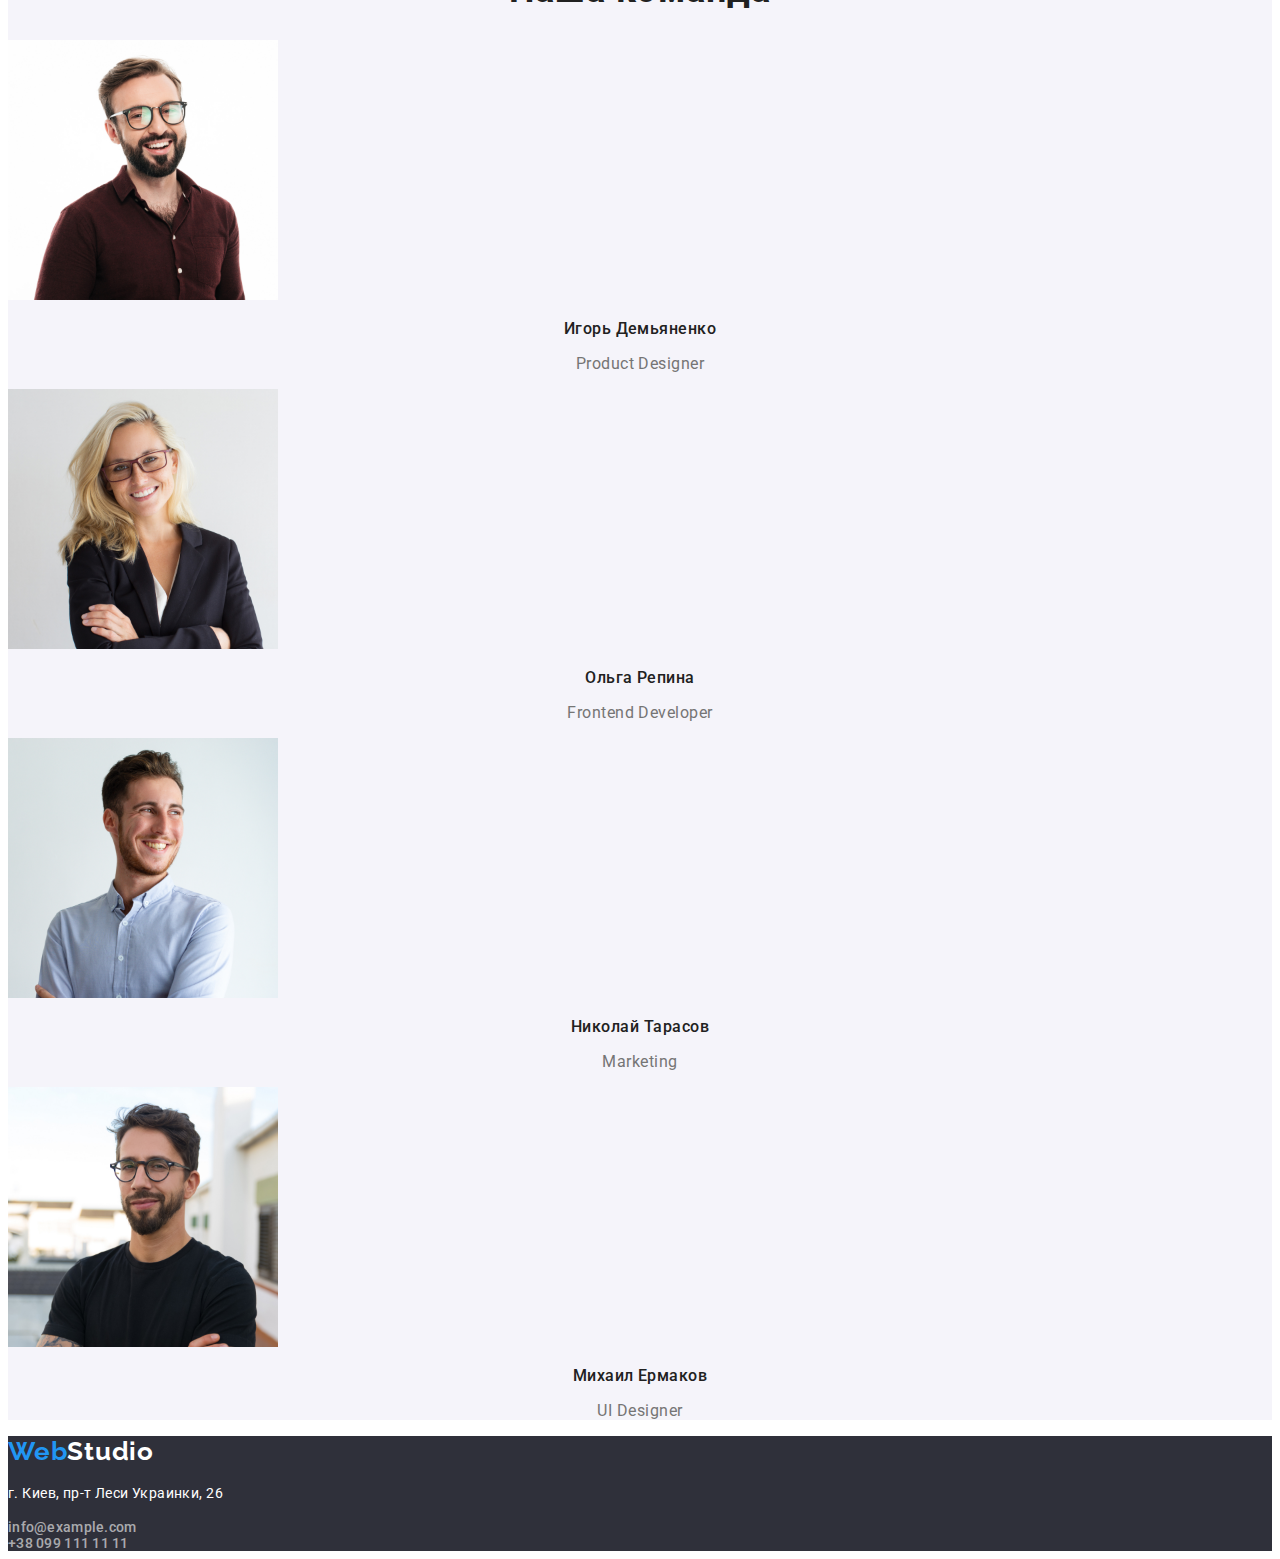
==== commit 39170018: "Исправил ДЗ-2" ====
--- a/index.html
+++ b/index.html
@@ -17,9 +17,9 @@
       <a  href="index.html" class="logo">Web<span class="logo-span">Studio</span></a>
       <nav>
         <ul class="nav-list">
-          <li><a class="nav-item" href="index.html">Студия</a></li>
-          <li><a class="nav-item" href="portfolio.html">Портфолио</a></li>
-          <li><a class="nav-item" href="">Контакты</a></li>
+          <li class="nav-item"><a class="nav-link studio" href="index.html">Студия</a></li>
+          <li class="nav-item"><a class="nav-link" href="portfolio.html">Портфолио</a></li>
+          <li class="nav-item"><a class="nav-link" href="">Контакты</a></li>
         </ul>
       </nav>
       <ul>
@@ -35,6 +35,7 @@
       </section>
       <!-- список преимуществ-->
       <section class="advantage">
+        <h2 class="advantage-heading">Наши преимущестсва</h2>
         <ul class="advantage-list">
           <li class="advantage-item">
             <h3 class="advantage-item-title">Внимание к деталям</h3>
--- a/css/style.css
+++ b/css/style.css
@@ -6,6 +6,8 @@
 
 :root{
   --master-color: #2196F3;
+  --text-color: #212121;
+  --paragraph-color: #757575;
 }
 
 body {
@@ -33,6 +35,10 @@
   cursor: poiter;
 }
 
+header ul a:focus{
+  color: var(--master-color);
+}
+
 footer {
   background-color: #2F303A;
 }
@@ -51,19 +57,24 @@
   color: #000;
 }
 
-.nav-item:hover{
-  color: #2196F3;}
-
-.nav-item{
+.nav-link{
   font-weight: 500;
   font-size: 14px;
   line-height: 16px;
   letter-spacing: 0.02em;
-  color: #212121;
+  color: var(--text-color);
+}
+
+.studio{
+  color: var(--master-color);
+}
+
+.portfolio{
+  color: var(--master-color);
 }
 
 .header-mail, .header-tel{
-  color: #757575
+  color: var(--paragraph-color);
 }
 
 .effective-solutions{
@@ -77,19 +88,27 @@
   font-size: 44px;
   line-height: 60px;
   text-transform: uppercase;
-  color: #FFFFFF;
+  color: #fff;
 }
 
 .effective-solutions-button:hover{
   background-color: #188CE8;
 }
 
+.effective-solutions-button:focus{
+  background-color: #188CE8;
+}
+
 .effective-solutions-button{
   background-color: var(--master-color);
   font-weight: bold;
   font-size: 16px;
   line-height: 30px;
-  color: #FFFFFF;
+  color: #fff;
+}
+
+.advantage-heading{
+  display: none;
 }
 
 .advantage-item-title{
@@ -98,7 +117,7 @@
   line-height: 16px;
   letter-spacing: 0.03em;
   text-transform: uppercase;
-  color: #212121;
+  color: var(--text-color);
 }
 
 .advantage-item-text{
@@ -106,7 +125,7 @@
   font-size: 14px;
   line-height: 24px;
   letter-spacing: 0.03em;
-  color: #757575;
+  color: var(--paragraph-color);
 }
 
 .opportunities-title{
@@ -115,7 +134,7 @@
   line-height: 42px;
   text-align: center;
   letter-spacing: 0.03em;
-  color: #212121;
+  color: var(--text-color);
 }
 
 .team{
@@ -128,7 +147,7 @@
   line-height: 42px;
   text-align: center;
   letter-spacing: 0.03em;
-  color: #212121;
+  color: var(--text-color);
 }
 
 .team-item-sudtitle{
@@ -137,7 +156,7 @@
   line-height: 19px;
   text-align: center;
   letter-spacing: 0.03em;
-  color: #212121;
+  color: var(--text-color);
 }
 
 .team-item-text{
@@ -146,7 +165,7 @@
   line-height: 19px;
   text-align: center;
   letter-spacing: 0.03em;
-  color: #757575;
+  color: var(--paragraph-color);
 }
 
 .footer-logo{
@@ -163,7 +182,7 @@
   font-size: 14px;
   line-height: 24px;
   letter-spacing: 0.03em;
-  color: #FFF;
+  color: #fff;
 }
 
 .filter-item{
@@ -181,7 +200,17 @@
 
 .filter-button:hover{
   background-color: var(--master-color);
-  color: #FFF;
+  color: #fff;
+}
+
+.filter-button:focus{
+  background-color: var(--master-color);
+  color: #fff;
+}
+
+
+.our-projects{
+  display: none;
 }
 
 .project-title{
@@ -190,7 +219,7 @@
   line-height: 36px;
   letter-spacing: 0.06em;
   text-align: center;
-  color: #212121;
+  color: var(--text-color);
 }
 
 .project-text{
@@ -199,5 +228,5 @@
   line-height: 30px;
   letter-spacing: 0.03em;
   text-align: center;
-  color: #757575;
+  color: var(--paragraph-color);
 }